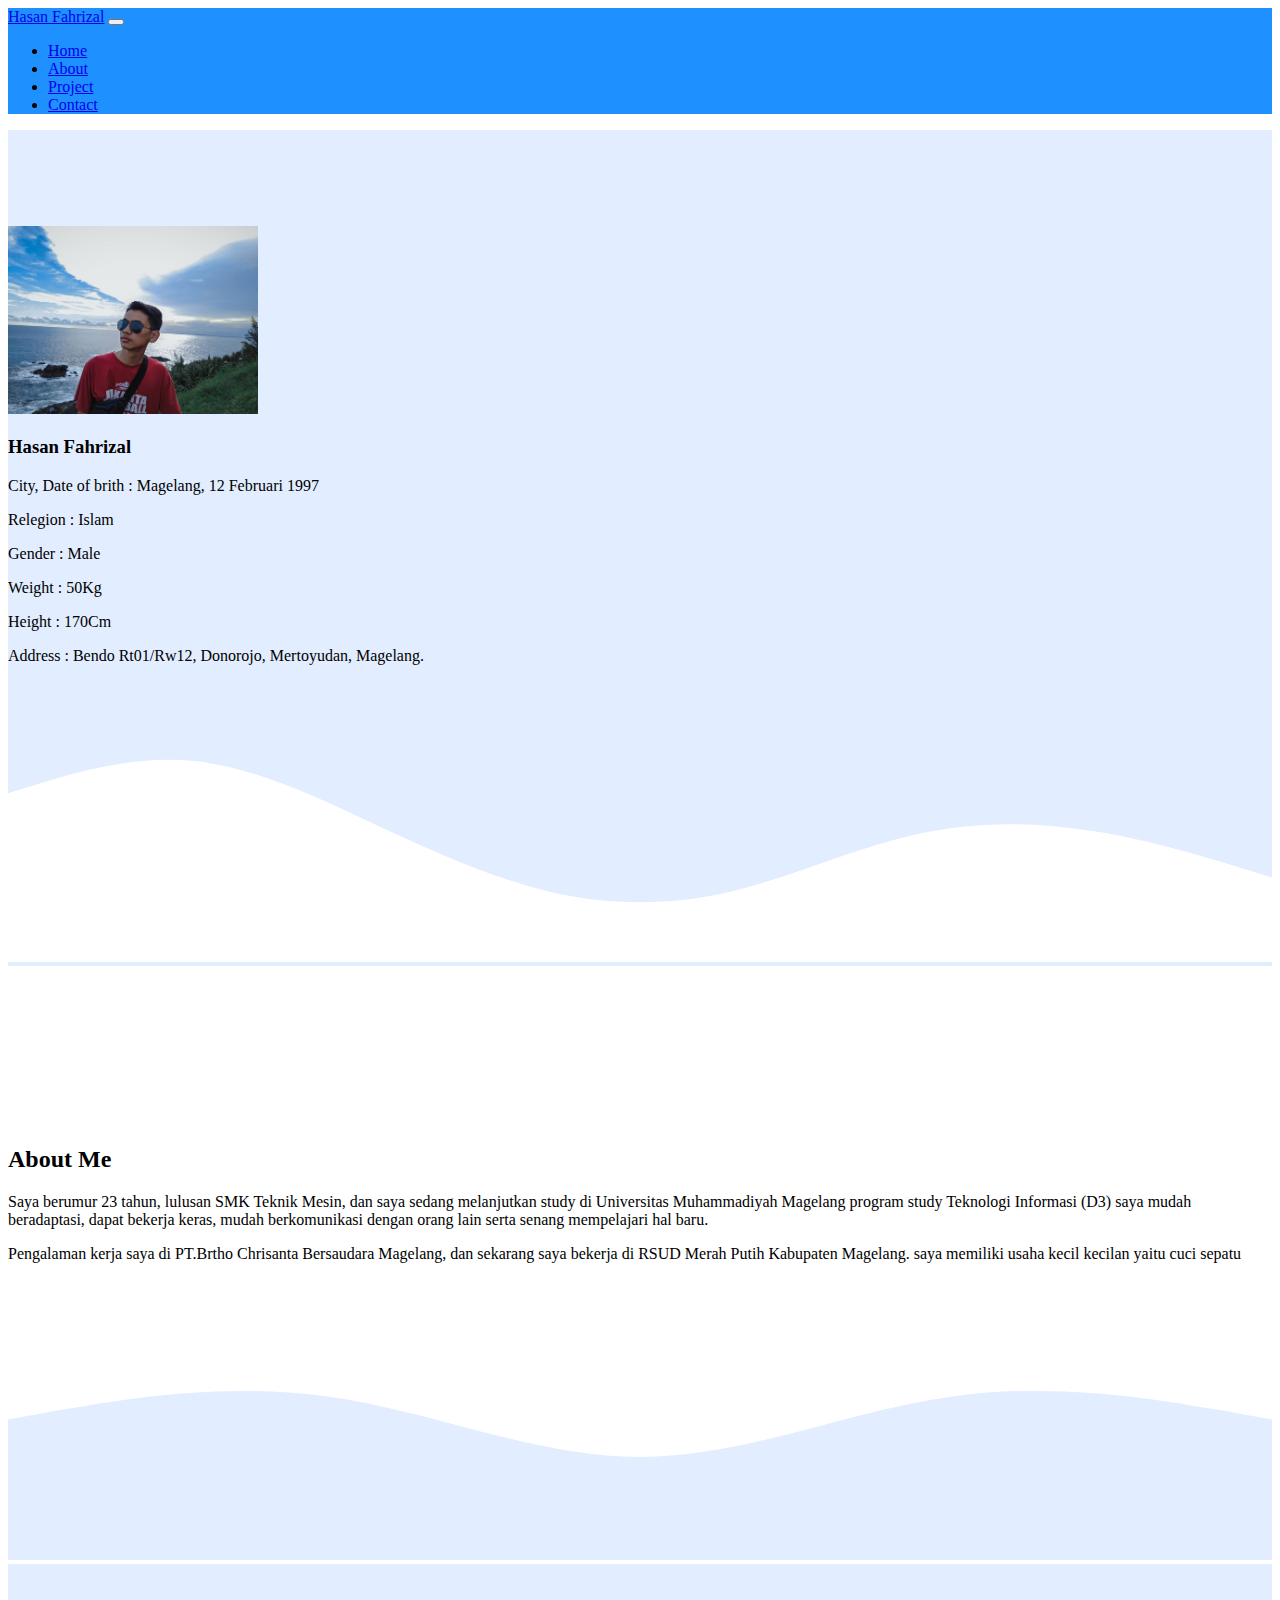
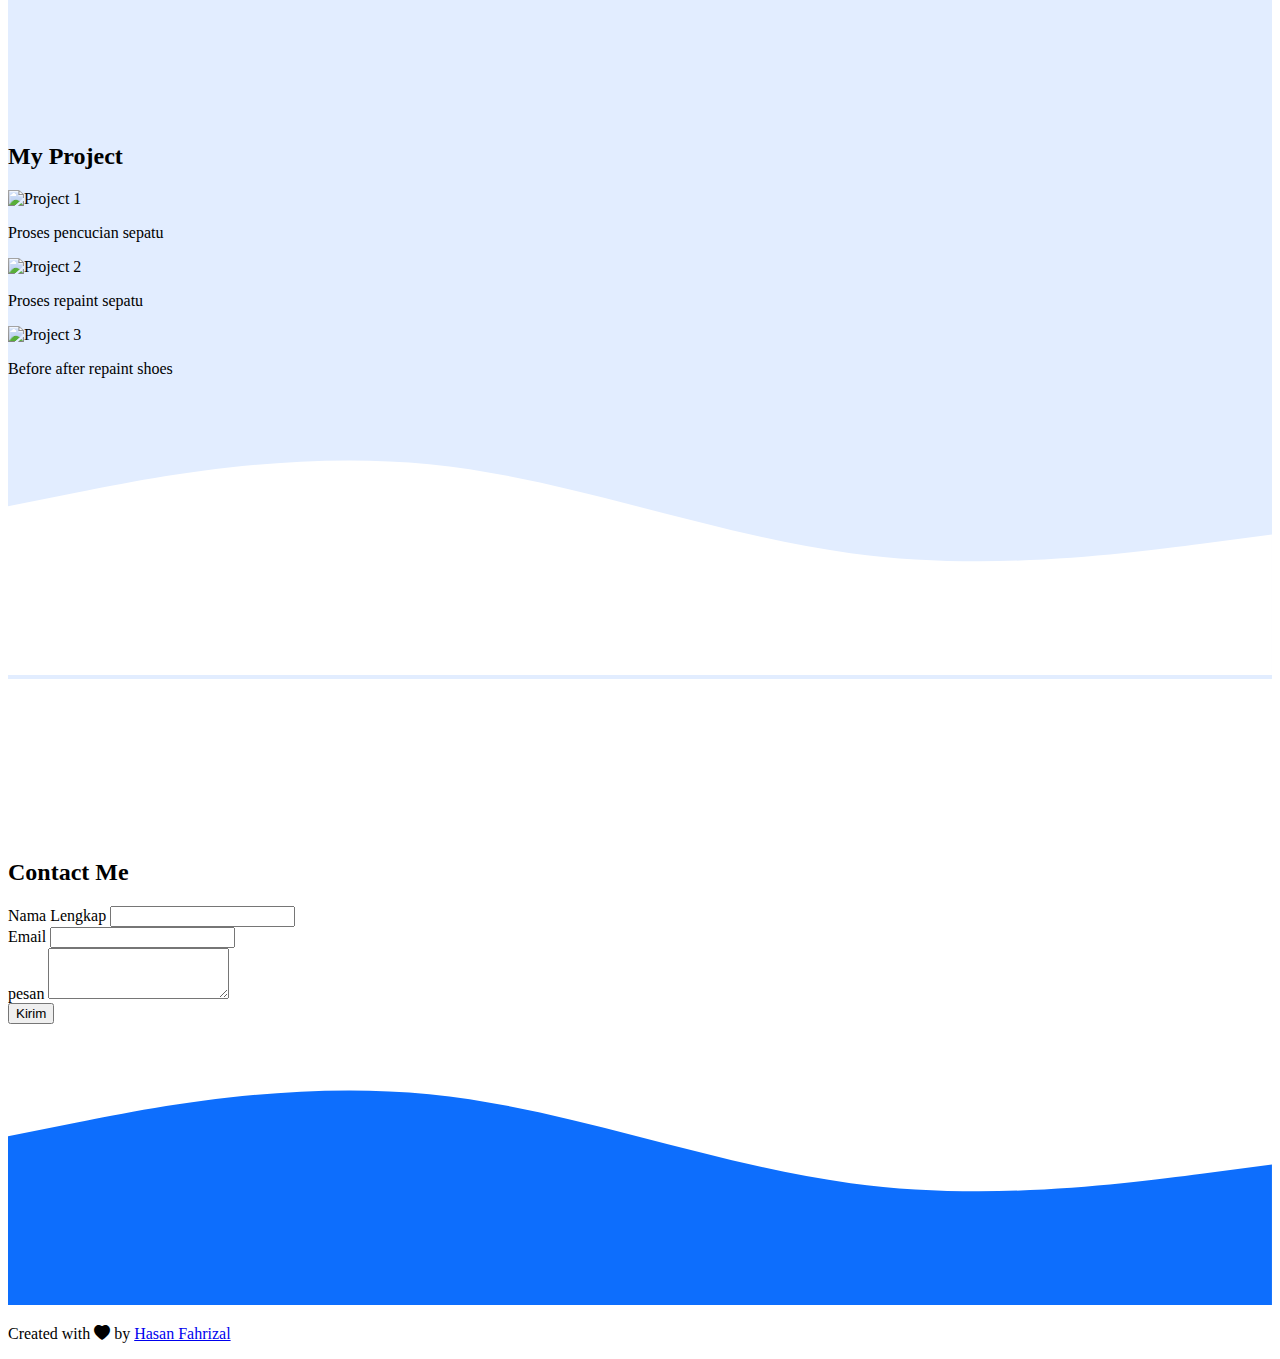
==== index..html @ 9acee4cc "first commit" ====
<!DOCTYPE html>
<html lang="en">
  <head>
    <!-- Required meta tags -->
    <meta charset="utf-8" />
    <meta name="viewport" content="width=device-width, initial-scale=1" />

    <!-- Bootstrap CSS -->
    <link href="https://cdn.jsdelivr.net/npm/bootstrap@5.1.3/dist/css/bootstrap.min.css" rel="stylesheet" integrity="sha384-1BmE4kWBq78iYhFldvKuhfTAU6auU8tT94WrHftjDbrCEXSU1oBoqyl2QvZ6jIW3" crossorigin="anonymous" />

    <!--Boostrap icon-->
    <link rel="stylesheet" href="https://cdn.jsdelivr.net/npm/bootstrap-icons@1.8.3/font/bootstrap-icons.css">
    <!-- My CSS -->
    <link rel="stylesheet" href="style.css" />
    <title>My Portofolio | Hasan Fahrizal</title>
  </head>
  <body id="Home">
    <!-- Navbar -->
    <nav class="navbar navbar-expand-lg navbar-dark shadow fixed-top" style="background-color: #1e90ff">
      <div class="container">
        <a class="navbar-brand" href="#">Hasan Fahrizal</a>
        <button class="navbar-toggler" type="button" data-bs-toggle="collapse" data-bs-target="#navbarNav" aria-controls="navbarNav" aria-expanded="false" aria-label="Toggle navigation">
          <span class="navbar-toggler-icon"></span>
        </button>
        <div class="collapse navbar-collapse" id="navbarNav">
          <ul class="navbar-nav ms-auto">
            <li class="nav-item">
              <a class="nav-link active" aria-current="page" href="#Home">Home</a>
            </li>
            <li class="nav-item">
              <a class="nav-link" href="#about">About</a>
            </li>
            <li class="nav-item">
              <a class="nav-link" href="#projects">Project</a>
            </li>
            <li class="nav-item">
              <a class="nav-link" href="#contact">Contact</a>
            </li>
          </ul>
        </div>
      </div>
    </nav>
    <!-- akhir Navbar -->

    <!-- Jumbotron -->
    <section class="jumbotron text-center">
      <img src="img/insta_2353164532790068940.png" alt="Hasan Fahrizal" width="250" class="rounded-circle img-thumbnail" />
      <h3 class="display-4">Hasan Fahrizal</h3>
      <p class="lead">City, Date of brith : Magelang, 12 Februari 1997</p>
      <p class="lead">Relegion : Islam</p>
      <p class="lead">Gender : Male</p>
      <p class="lead">Weight : 50Kg</p>
      <p class="lead">Height : 170Cm</p>
      <p class="lead">Address : Bendo Rt01/Rw12, Donorojo, Mertoyudan, Magelang.</p>
      <svg xmlns="http://www.w3.org/2000/svg" viewBox="0 0 1440 320">
        <path
          fill="#ffffff"
          fill-opacity="1"
          d="M0,128L34.3,117.3C68.6,107,137,85,206,90.7C274.3,96,343,128,411,160C480,192,549,224,617,240C685.7,256,754,256,823,240C891.4,224,960,192,1029,176C1097.1,160,1166,160,1234,170.7C1302.9,181,1371,203,1406,213.3L1440,224L1440,320L1405.7,320C1371.4,320,1303,320,1234,320C1165.7,320,1097,320,1029,320C960,320,891,320,823,320C754.3,320,686,320,617,320C548.6,320,480,320,411,320C342.9,320,274,320,206,320C137.1,320,69,320,34,320L0,320Z"
        ></path>
      </svg>
    </section>
    <!-- akhir jumbotron -->

    <!--About-->
    <section id="about">
      <div class="container">
        <div class="row text-center mb-3">
          <div class="col">
            <h2>About Me</h2>
          </div>
        </div>
        <div class="row justify-content-center fs-5 text-center">
          <div class="col-md-4">
            <p>Saya berumur 23 tahun, lulusan SMK Teknik Mesin, dan saya sedang melanjutkan study di Universitas Muhammadiyah Magelang program study Teknologi Informasi (D3) saya mudah beradaptasi, dapat bekerja keras, mudah berkomunikasi dengan orang lain serta senang mempelajari hal baru.</p>
          </div>
          <div class="col-md-4">
            <p>Pengalaman kerja saya di PT.Brtho Chrisanta Bersaudara Magelang, dan sekarang saya bekerja di RSUD Merah Putih Kabupaten Magelang. saya memiliki usaha kecil kecilan yaitu cuci sepatu</p>
          </div>
        </div>
      </div>
      <svg xmlns="http://www.w3.org/2000/svg" viewBox="0 0 1440 320"><path fill="#e2edff" fill-opacity="1" d="M0,160L60,149.3C120,139,240,117,360,133.3C480,149,600,203,720,202.7C840,203,960,149,1080,133.3C1200,117,1320,139,1380,149.3L1440,160L1440,320L1380,320C1320,320,1200,320,1080,320C960,320,840,320,720,320C600,320,480,320,360,320C240,320,120,320,60,320L0,320Z"></path></svg>
    </section>
    <!--Akkhir About-->

    <!--Projects-->
    <section id="projects">
      <div class="container">
        <div class="row text-center mb-3">
          <div class="col">
            <h2>My Project</h2>
          </div>
        </div>
        <div class="row justify-content-center">
          <div class="col-md-4 mb-3">
            <div class="card" style="width: 18rem;">
              <img src="img/Project/foto1.jpg" class="card-img-top" alt="Project 1">
              <div class="card-body">
                 <p class="card-text">Proses pencucian sepatu</p>
              </div>
            </div>
          </div>
          <div class="col-md-4 mb-3">
            <div class="card" style="width: 18rem;">
              <img src="img/Project/foto2.jpg" class="card-img-top" alt="Project 2">
              <div class="card-body">
                 <p class="card-text">Proses repaint sepatu</p>
              </div>
            </div>
          </div>
          <div class="col-md-4 mb-3">
            <div class="card" style="width: 18rem;">
              <img src="img/Project/foto3.jpg" class="card-img-top" alt="Project 3">
              <div class="card-body">
                 <p class="card-text">Before after repaint shoes</p>
              </div>
            </div>
          </div>
        </div>
      </div>
      <svg xmlns="http://www.w3.org/2000/svg" viewBox="0 0 1440 320"><path fill="#ffffff" fill-opacity="1" d="M0,128L80,112C160,96,320,64,480,80C640,96,800,160,960,181.3C1120,203,1280,181,1360,170.7L1440,160L1440,320L1360,320C1280,320,1120,320,960,320C800,320,640,320,480,320C320,320,160,320,80,320L0,320Z"></path></svg>
    </section>
     <!--Akhir projects -->

     <!--contact-->
      <section id="contact">
        <div class="container">
          <div class="row text-center mb-3">
            <div class="col">
              <h2>Contact Me</h2>
            </div>
          </div>
          <div class="row justify-content-center">
            <div class="col-md-6">
             <form>
               <div class="mb-3">
                 <label for="name" class="form-label">Nama Lengkap</label>
                 <input type="text" class="form-control" id="name" aria-describedby="name">
               </div>
                <div class="mb-3">
                 <label for="email" class="form-label">Email</label>
                 <input type="email" class="form-control" id="email" aria-describedby="email">         
               </div>
               <div class="mb-3">
                 <label for="pesan" class="form-label">pesan</label>
                 <textarea class="form-control" id="pesan" rows="3"></textarea>
               </div>
               <button type="submit" class="btn btn-primary">Kirim</button>
             </form>
            </div>
          </div>
        </div>
        <svg xmlns="http://www.w3.org/2000/svg" viewBox="0 0 1440 320"><path fill="#0d6efd" fill-opacity="1" d="M0,128L80,112C160,96,320,64,480,80C640,96,800,160,960,181.3C1120,203,1280,181,1360,170.7L1440,160L1440,320L1360,320C1280,320,1120,320,960,320C800,320,640,320,480,320C320,320,160,320,80,320L0,320Z"></path></svg>
      </section>
     <!--Akhir contact-->

     <!--footer-->
     <footer class="bg-primary text-white text-center pb-5">
       <p>Created with <i class="bi bi-heart-fill text-danger"></i> by <a href="https://www.instagram.com/hsnfhrzl_/" class="text-white fw-bold"> Hasan Fahrizal </a></p>
     </footer>
     <!--Akhir footer-->
    <script src="https://cdn.jsdelivr.net/npm/bootstrap@5.1.3/dist/js/bootstrap.bundle.min.js" integrity="sha384-ka7Sk0Gln4gmtz2MlQnikT1wXgYsOg+OMhuP+IlRH9sENBO0LRn5q+8nbTov4+1p" crossorigin="anonymous"></script>
  </body>
</html>
---- style.css ----
body {
  min-height: 200px;
}
.jumbotron {
  padding-top: 6rem;
  background-color: #e2edff;
}

#projects {
  background-color: #e2edff;
}

section {
  padding-top: 10rem;
}
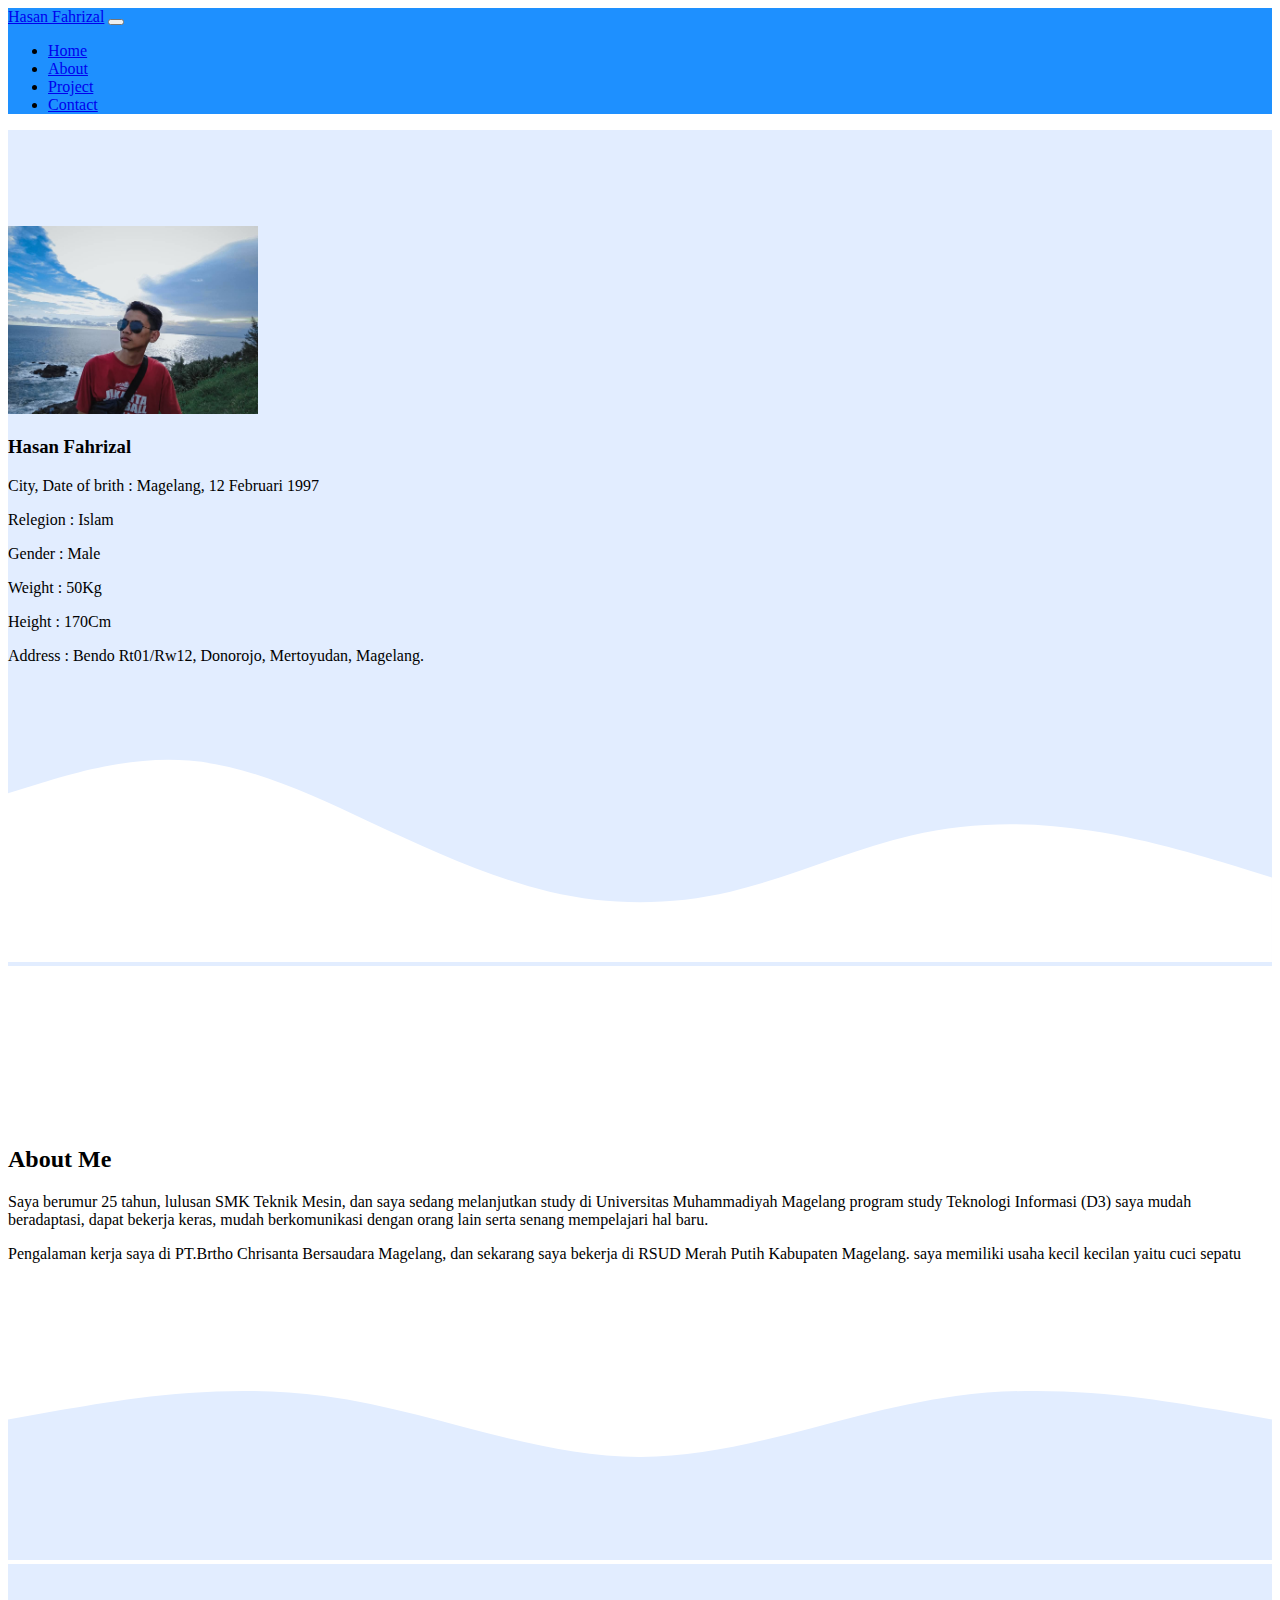
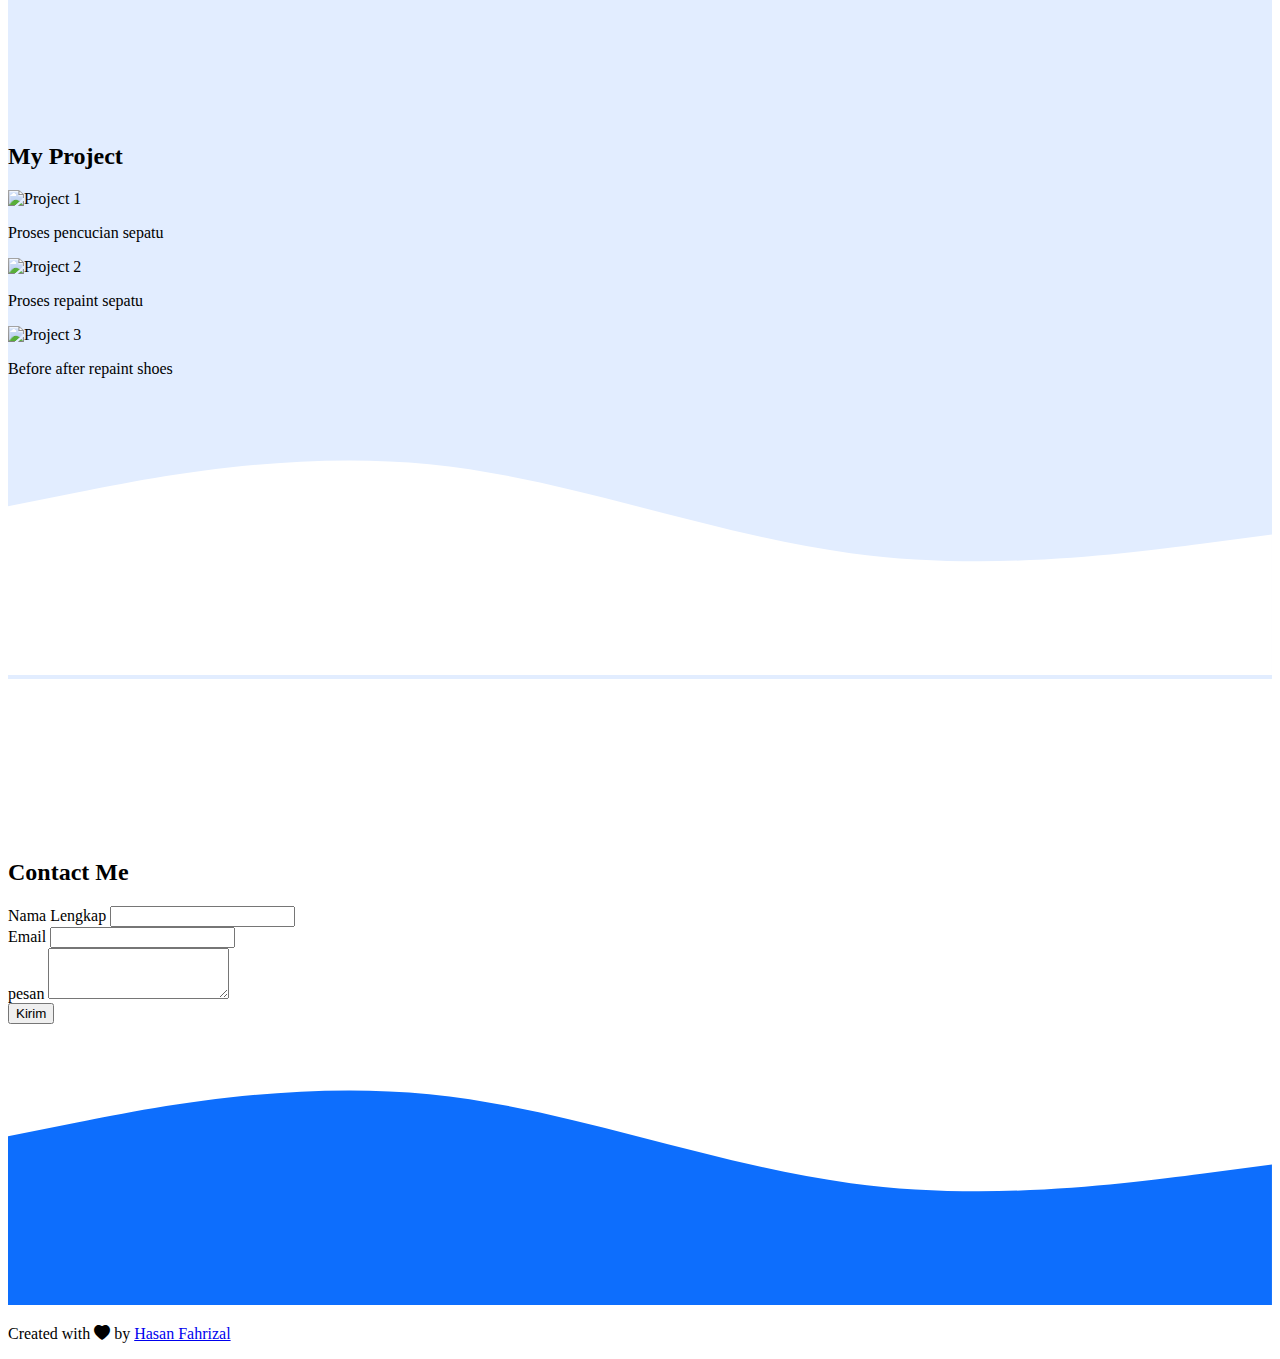
==== commit 55ec82bf: "Update index..html" ====
--- a/index..html
+++ b/index..html
@@ -72,7 +72,7 @@
         </div>
         <div class="row justify-content-center fs-5 text-center">
           <div class="col-md-4">
-            <p>Saya berumur 23 tahun, lulusan SMK Teknik Mesin, dan saya sedang melanjutkan study di Universitas Muhammadiyah Magelang program study Teknologi Informasi (D3) saya mudah beradaptasi, dapat bekerja keras, mudah berkomunikasi dengan orang lain serta senang mempelajari hal baru.</p>
+            <p>Saya berumur 25 tahun, lulusan SMK Teknik Mesin, dan saya sedang melanjutkan study di Universitas Muhammadiyah Magelang program study Teknologi Informasi (D3) saya mudah beradaptasi, dapat bekerja keras, mudah berkomunikasi dengan orang lain serta senang mempelajari hal baru.</p>
           </div>
           <div class="col-md-4">
             <p>Pengalaman kerja saya di PT.Brtho Chrisanta Bersaudara Magelang, dan sekarang saya bekerja di RSUD Merah Putih Kabupaten Magelang. saya memiliki usaha kecil kecilan yaitu cuci sepatu</p>
